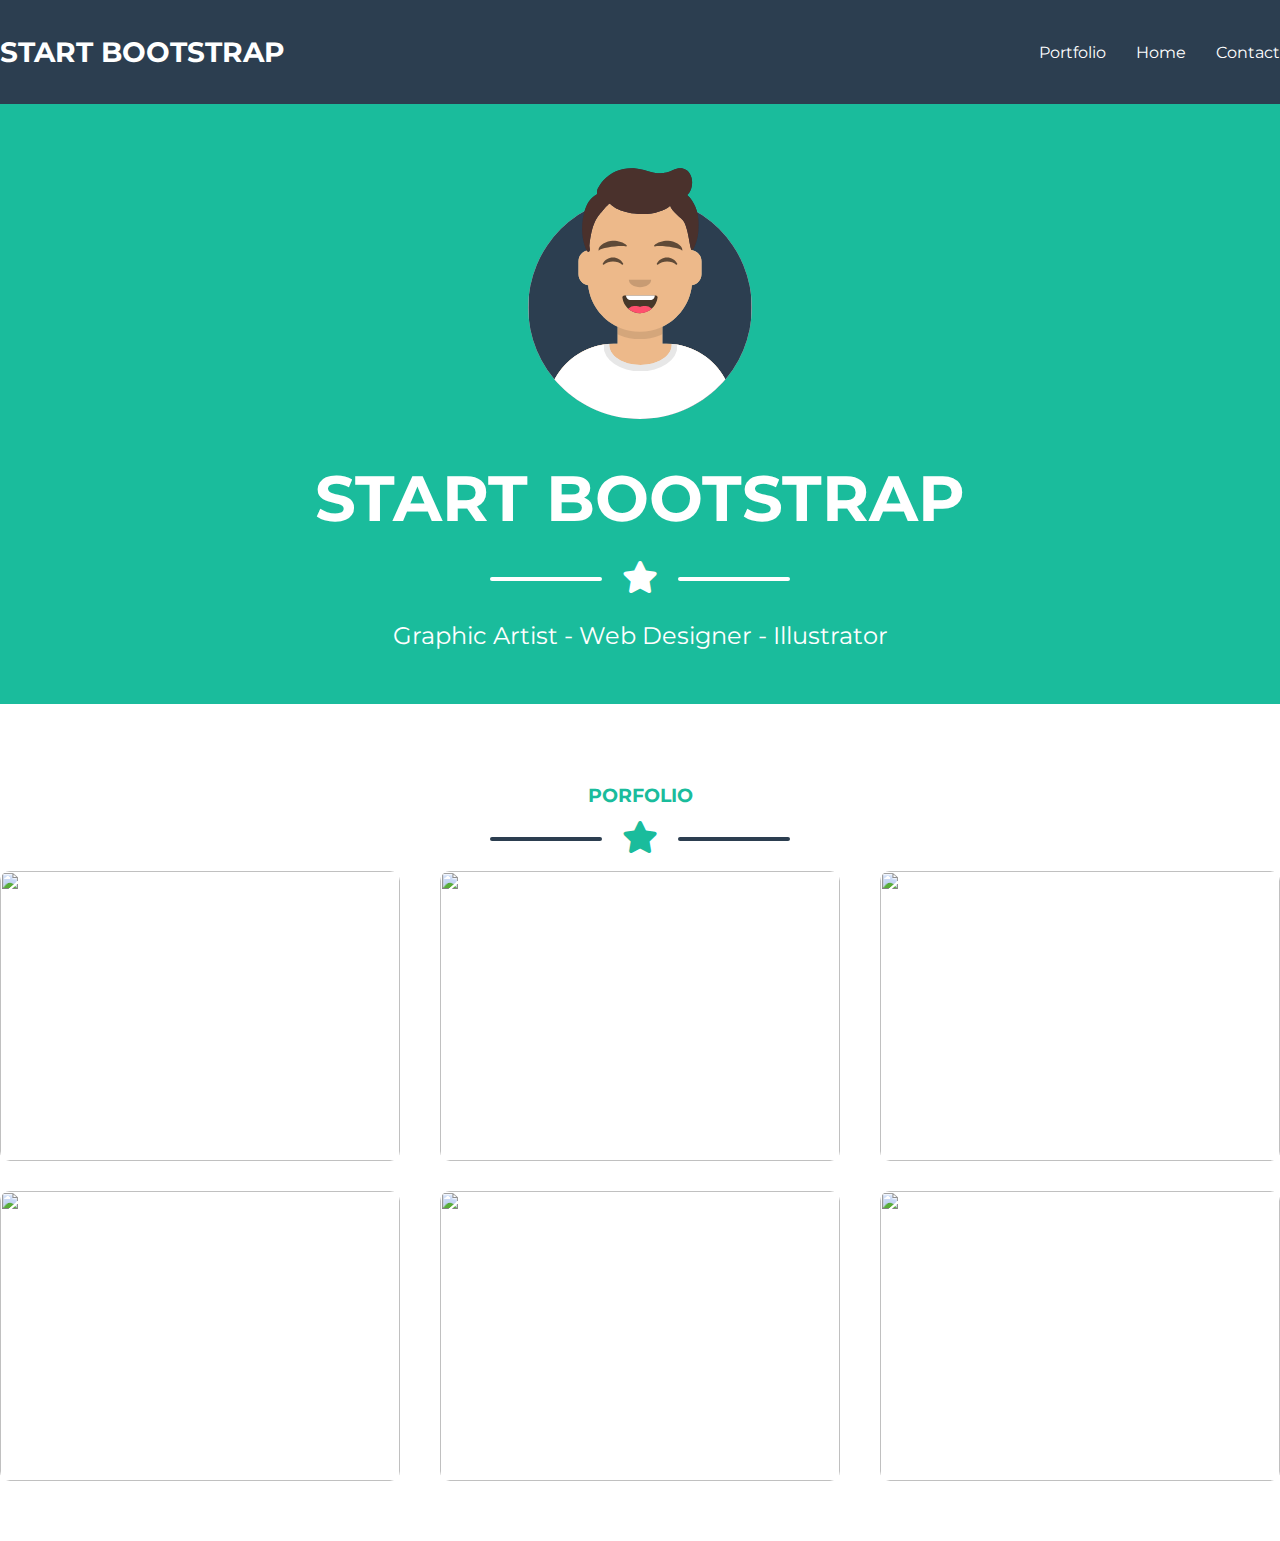
==== 05-PortfolioPageWithFlex/index.html @ d50f2394 "task5" ====
<!DOCTYPE html>
<html lang="en">
<head>
    <meta charset="UTF-8">
    <meta name="viewport" content="width=device-width, initial-scale=1.0">
    <link rel="stylesheet" href="assets/css/reset.css">
    <link rel="stylesheet" href="assets/css/style.css">
    <link href="https://cdnjs.cloudflare.com/ajax/libs/font-awesome/6.0.0-beta3/css/all.min.css" rel="stylesheet">

    
    <title>Document</title>
</head>
<body>
    <!-- Header start -->
     <header>
        <section id="nav_area">
            <div class="container navbar">
                <div class="logo">Start Bootstrap</div>
                <div class="list">
                    <div class="list_item">Portfolio</div>
                    <div class="list_item">Home</div>
                    <div class="list_item">Contact</div>
                </div>

            </div>
        </section>
     </header>
     <!-- Header end -->


      <!-- main start -->
       <main>
        <section id="header_area">
            <div class="start">
                <div class="img"><img src="assets/img/avataaars.svg" alt=""></div>
                <h1 class="title">Start Bootstrap</h1>
                <div class="star_box">
                    <div class="star-line"></div>
                    <i class="fa-solid fa-star fa-2xl"></i>
                    <div class="star-line"></div>
                </div>
                <p class="text">Graphic Artist - Web Designer - Illustrator</p>


            </div>
        </section>
        <section id="portfolio">
            <div class="container">
                <div class="header">
                    <h3 class="portfolio">PORFOLIO</h3>
                    <div class="star_box">
                        <div class="star-line"></div>
                        <i class="fa-solid fa-star fa-2xl"></i>
                        <div class="star-line"></div>
                    </div>
                </div>
                <div class="cards">
                    <div class="card_item"><img src="https://picsum.photos/200/300" alt=""></div>
                    <div class="card_item"><img src="https://picsum.photos/200/300" alt=""></div>
                    <div class="card_item"><img src="https://picsum.photos/200/300" alt=""></div>
                    <div class="card_item"><img src="https://picsum.photos/200/300" alt=""></div>
                    <div class="card_item"><img src="https://picsum.photos/200/300" alt=""></div>
                    <div class="card_item"><img src="https://picsum.photos/200/300" alt=""></div>
                </div>

             </div>




        </section>
       </main>
       <!-- mainend -->

       <!-- footer start -->
        <footer></footer>

        <!-- footer end -->
    
</body>
</html>
---- 05-PortfolioPageWithFlex/assets/css/style.css ----
#nav_area{
    height: 10.4rem;
    background-color: #2c3e50;

}

.navbar{
    height: 100%;
    display: flex;
    justify-content: space-between;
    align-items: center;
}
.logo{
    font-size: 2.8rem;
    font-weight: bold;
    text-transform: uppercase;

}

.list{
    display: flex;
    gap: 3rem;

}

.list_item a{
    font-weight: bold;
    text-transform: uppercase;
}
#header_area{
    background-color: #1abc9c ;
    height: 60rem;
   
}
.start{
    height:100%;
    display: flex;
    flex-direction: column;
    justify-content: center;
    align-items: center;
    gap: 4rem;
}

.img{
    width: 24rem;
    height: 26rem;
}

.title{
    font-size: 6.4rem ;
    font-weight: bold;
    text-transform: uppercase;
}
 .start .star_box{
    display: flex;
    gap: 2rem;
}
.start .star-line{
    border-radius:0.5rem ;
    width: 11.2rem;
    height: 0.4rem;
    background-color: white;
}
.text{
    font-size: 2.4rem;
}
.header{
    color: #1abc9c ;
    display: flex;
    align-items: center;
    flex-direction: column;
    gap: 3rem;
    margin-bottom: 3rem;

}
#portfolio{
    margin-top: 20px;
    text-transform: uppercase;
    padding: 6rem 0;
}
.portfolio_title{
    font-size: 4.8rem;
}
.header .star_box{
    display: flex;
    gap: 2rem;
}
.header .star-line{
    width: 11.2rem;
    height: 0.4rem;
    background-color: #2c3e50;
    border-radius: 0.5rem;
}

.cards{
    display: flex;
    flex-wrap: wrap;
    justify-content: space-between;
    gap: 3rem;

}
img{
    border-radius: 1rem;
}
.card_item{
    width: 40rem;
    height: 29rem;
    border-radius: 1rem;


}
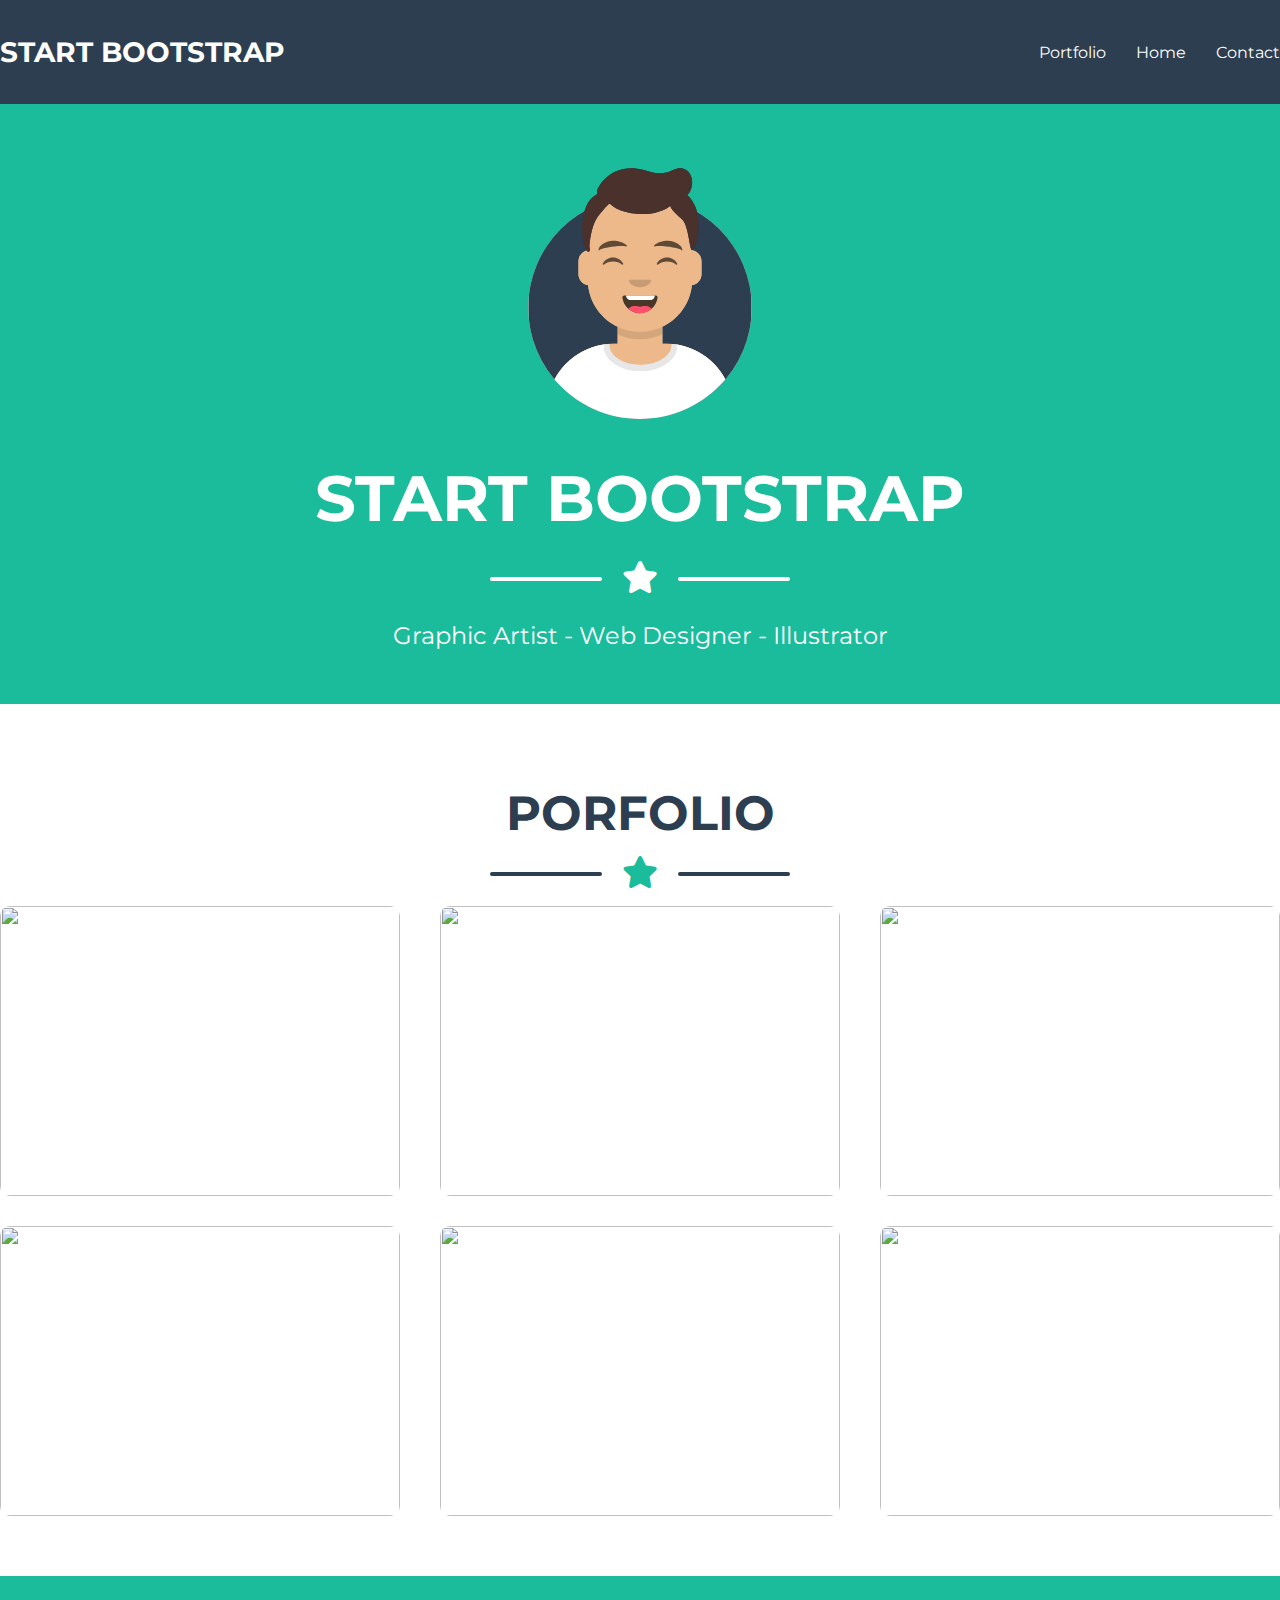
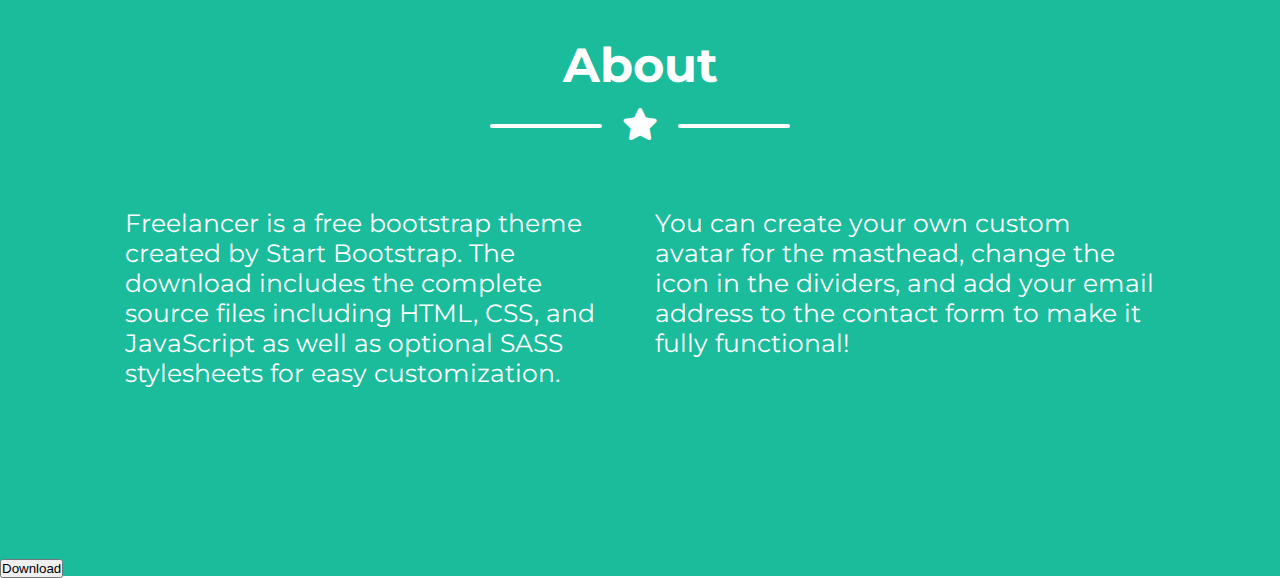
==== commit f6f64e08: "task6" ====
--- a/05-PortfolioPageWithFlex/index.html
+++ b/05-PortfolioPageWithFlex/index.html
@@ -62,13 +62,28 @@
                     <div class="card_item"><img src="https://picsum.photos/200/300" alt=""></div>
                     <div class="card_item"><img src="https://picsum.photos/200/300" alt=""></div>
                 </div>
-
              </div>
-
-
-
-
         </section>
+        <section id="about_card">
+            <div class="container">
+                <div class="header">
+                    <h3 class="about_text">About</h3>
+                    <div class="star_box1">
+                        <div class="star-lines"></div>
+                        <i class="fa-solid fa-star fa-2xl"></i>
+                        <div class="star-lines"></div>
+                    </div>
+                </div>
+                <div class="text_zones">
+                    <div class="text_zone">Freelancer is a free bootstrap theme created by Start Bootstrap. The download includes the complete source files including HTML, CSS, and JavaScript as well as optional SASS stylesheets for easy customization.</div>
+                    <div class="text_zone">You can create your own custom avatar for the masthead, change the icon in the dividers, and add your email address to the contact form to make it fully functional!</div>
+                </div>
+                <div class="download">
+                    <input type="submit" value="Download">
+                </div>
+            </div> 
+        </section> 
+        
        </main>
        <!-- mainend -->
 
--- a/05-PortfolioPageWithFlex/assets/css/style.css
+++ b/05-PortfolioPageWithFlex/assets/css/style.css
@@ -81,6 +81,12 @@
 .portfolio_title{
     font-size: 4.8rem;
 }
+.portfolio{
+    font-size: 4.8rem;
+    color: #2c3e50;
+}
+
+
 .header .star_box{
     display: flex;
     gap: 2rem;
@@ -108,4 +114,44 @@
     border-radius: 1rem;
 
 
+
+}
+
+#about_card{
+    background-color: #1abc9c ;
+    height: 60rem;
+}
+.about_text{
+    margin-top: 60px;
+    font-size: 4.8rem;
+    color: white;
+}
+
+.header .star_box1{
+    display: flex;
+    gap: 2rem;
+}
+.header .star-lines{
+    width: 11.2rem;
+    height: 0.4rem;
+    background-color: #ffffff;
+    border-radius: 0.5rem;
+}
+
+.header .star_box1 i{
+    color: white;
+    
+}
+.text_zones{
+    margin: 0 10px;
+    height: 400px;
+    display: flex;
+    justify-content: center;
+    align-items: center;
+    gap: 30px;
+}
+.text_zone{
+    width: 500px;
+    height: 300px;
+    font-size: 2.5rem; ;
 }